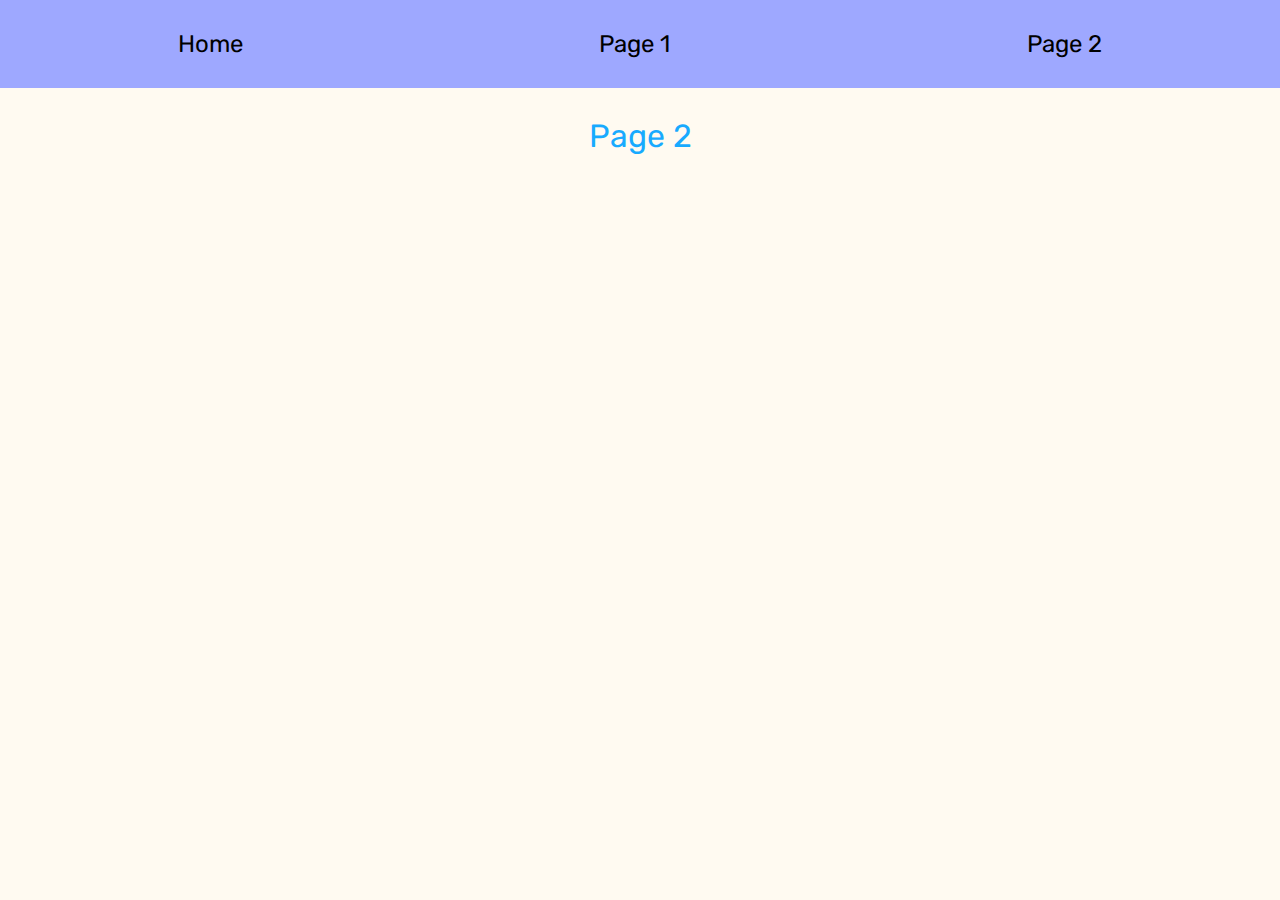
==== page2.html @ a21d1640 "Initial commit" ====
<!DOCTYPE html>
<html lang="en">
  <head>
    <meta charset="UTF-8" />
    <meta http-equiv="X-UA-Compatible" content="IE=edge" />
    <meta name="viewport" content="width=device-width, initial-scale=1.0" />
    <!-- Define your CSS file here so you can style your HTML -->
    <link rel="stylesheet" href="index.css" />
    <title>Page 2</title>
  </head>
  <body>
    <div class="container">
      <ul class="nav">
        <li>
          <a class="navlink" href="/">Home</a>
        </li>
        <li>
          <a class="navlink" href="page1.html">Page 1</a>
        </li>
        <li>
          <a class="navlink" href="page2.html"> Page 2</a>
        </li>
      </ul>
      <h1 class="title">Page 2</h1>
    </div>
  </body>
</html>
---- index.css ----
/* Add your font via Google Font */
@import url("https://fonts.googleapis.com/css2?family=Rubik:wght@400;500;600;700&display=swap");

/* CSS Reset, you don't need to understand these, i just copy paste it so it reset the CSS style */
html,
body,
div,
span,
applet,
object,
iframe,
h1,
h2,
h3,
h4,
h5,
h6,
p,
blockquote,
pre,
a,
abbr,
acronym,
address,
big,
cite,
code,
del,
dfn,
em,
img,
ins,
kbd,
q,
s,
samp,
small,
strike,
strong,
sub,
sup,
tt,
var,
b,
u,
i,
center,
dl,
dt,
dd,
ol,
ul,
li,
fieldset,
form,
label,
legend,
table,
caption,
tbody,
tfoot,
thead,
tr,
th,
td,
article,
aside,
canvas,
details,
embed,
figure,
figcaption,
footer,
header,
hgroup,
menu,
nav,
output,
ruby,
section,
summary,
time,
mark,
audio,
video {
  margin: 0;
  padding: 0;
  border: 0;
  font-size: 100%;
  font: inherit;
  vertical-align: baseline;
}
article,
aside,
details,
figcaption,
figure,
footer,
header,
hgroup,
menu,
nav,
section {
  display: block;
}
body {
  line-height: 1;
}
ol,
ul {
  list-style: none;
}
blockquote,
q {
  quotes: none;
}
blockquote:before,
blockquote:after,
q:before,
q:after {
  content: "";
  content: none;
}
table {
  border-collapse: collapse;
  border-spacing: 0;
}
/* end of reset */

/* Define your color scheme here, taken from Fullyhacks color scheme */
:root {
  --body_bg: #fffaf1;
  --sky_100: #abe1ff;
  --sky_300: #18aaff;
  --blue_300: #385ddf;
  --purple_300: #9ea8ff;
  --purple_hover: #3b3561;
  --purple_500: #4f38df;
  --pink_700: #b438df;
  --pink_400: #ff8f8f;
  --pink_300: #df389c;
  --pink_100: #ffabce;
  --orange_300: #ffc985;
  --orange_100: #ffedcc;
  --purple_main: #340b67;
  --purple_main_hover: #b49fcc;
}

html {
  background-color: var(--body_bg);
  font-family: "Rubik";
}
.container {
  display: flex;
  align-items: center;
  justify-content: center;
  flex-direction: column;
}
.nav {
  background-color: var(--purple_300);
  padding: 2rem;
  width: 100%;
  display: flex;
  list-style: none;
  justify-content: space-around;
  font-size: 1.5rem;
}
.navlink { 
    text-decoration: none;
    color: black;
    list-style: none;
}
.title {
  color: var(--sky_300);
  margin-top: 2rem;
  font-size: 2rem;
}
.pictureCaption {
  margin-top: 1rem;
}
.fullypic {
  margin-top: 2rem;
  object-fit: cover;
}
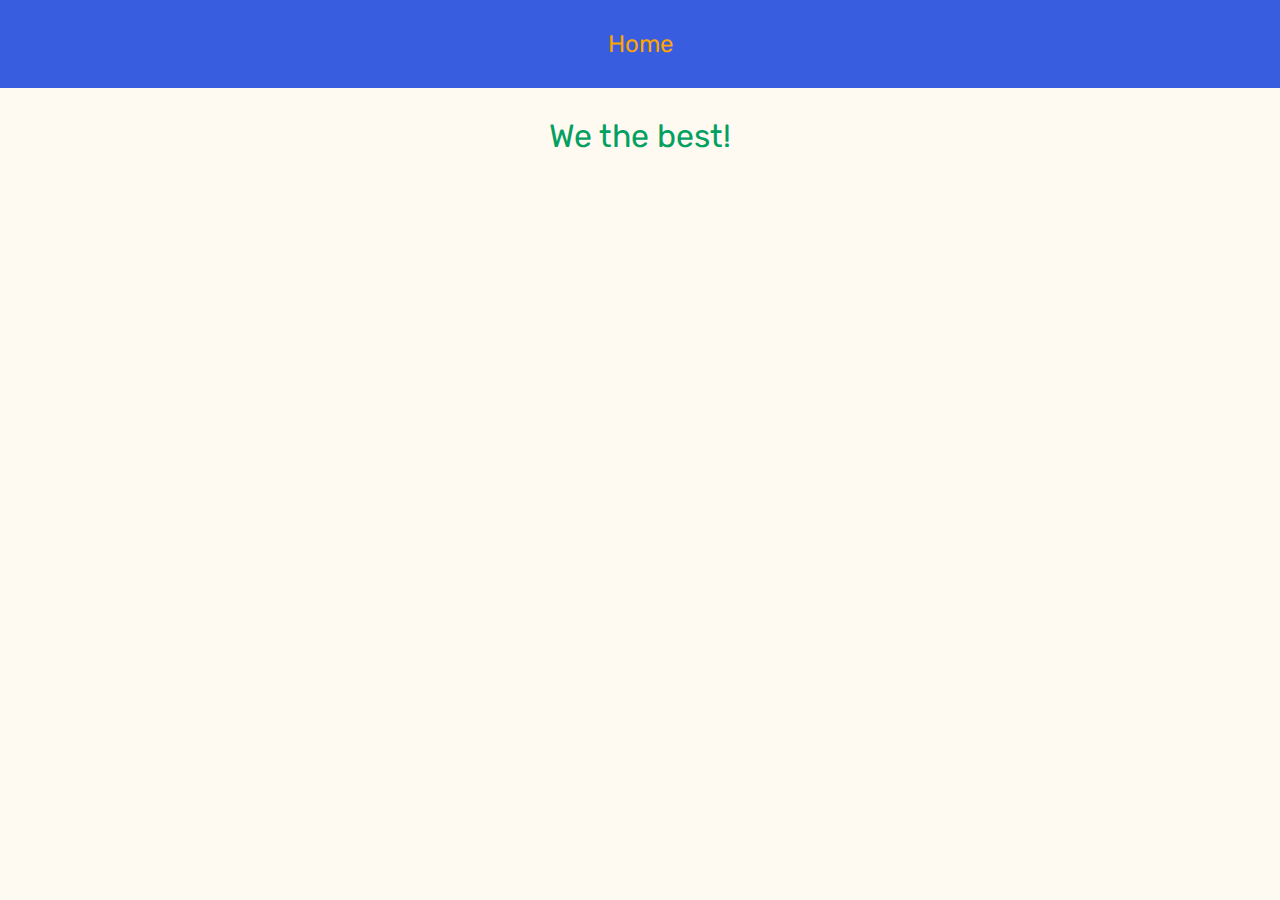
==== commit 9826ad7e: "Better" ====
--- a/page2.html
+++ b/page2.html
@@ -14,14 +14,9 @@
         <li>
           <a class="navlink" href="/">Home</a>
         </li>
-        <li>
-          <a class="navlink" href="page1.html">Page 1</a>
-        </li>
-        <li>
-          <a class="navlink" href="page2.html"> Page 2</a>
-        </li>
+       
       </ul>
-      <h1 class="title">Page 2</h1>
+      <h1 class="title"> We the best! </h1>
     </div>
   </body>
 </html>
--- a/index.css
+++ b/index.css
@@ -144,6 +144,7 @@
   --orange_100: #ffedcc;
   --purple_main: #340b67;
   --purple_main_hover: #b49fcc;
+  --matrix_green:  #03A062;
 }
 
 html {
@@ -157,7 +158,7 @@
   flex-direction: column;
 }
 .nav {
-  background-color: var(--purple_300);
+  background-color: var(--blue_300);
   padding: 2rem;
   width: 100%;
   display: flex;
@@ -167,11 +168,11 @@
 }
 .navlink { 
     text-decoration: none;
-    color: black;
+    color: orange;
     list-style: none;
 }
 .title {
-  color: var(--sky_300);
+  color: var(--matrix_green);
   margin-top: 2rem;
   font-size: 2rem;
 }
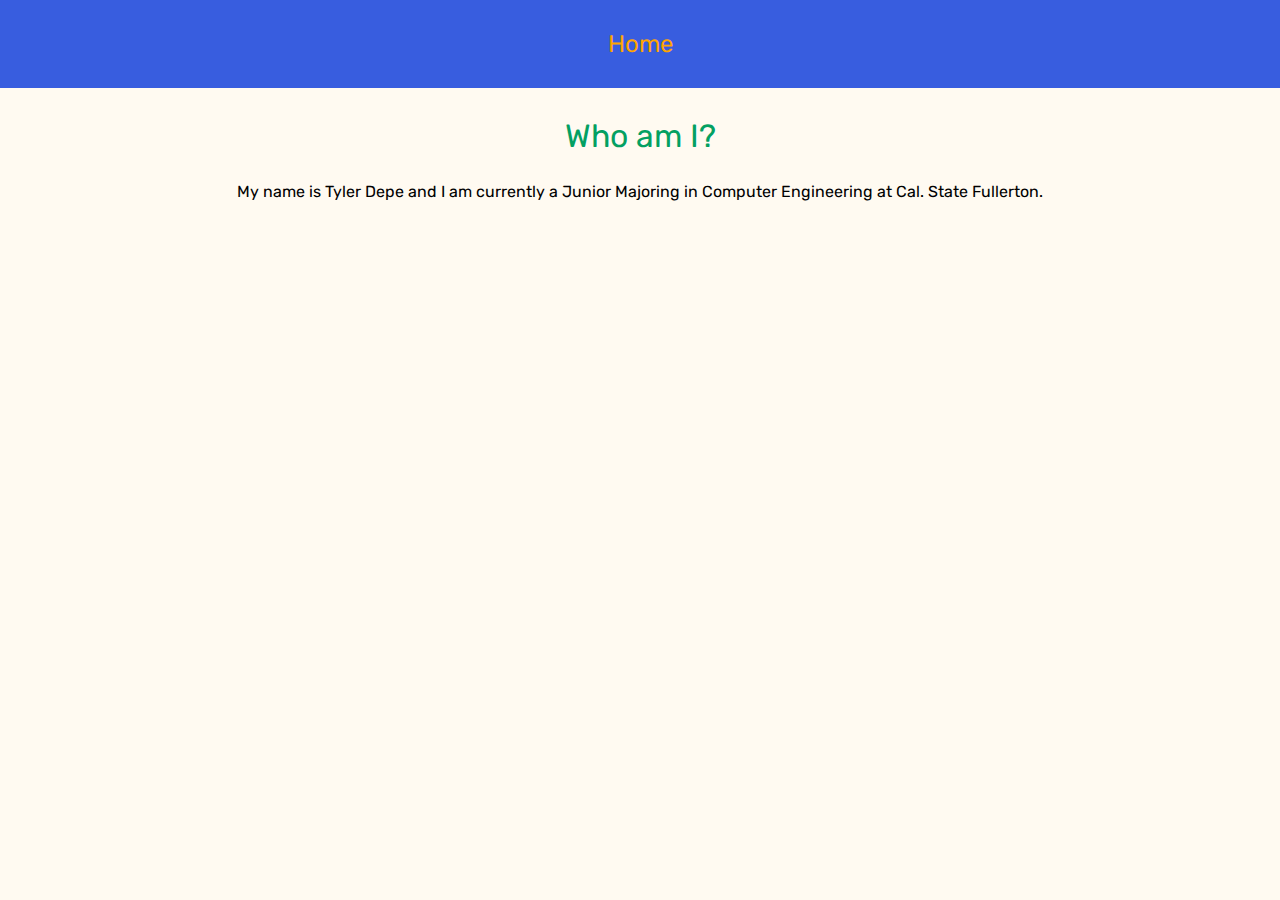
==== commit be0e7e33: "more edits" ====
--- a/page2.html
+++ b/page2.html
@@ -12,11 +12,13 @@
     <div class="container">
       <ul class="nav">
         <li>
-          <a class="navlink" href="/">Home</a>
+          <a class="navlink" href="index.html">Home</a>
         </li>
        
       </ul>
-      <h1 class="title"> We the best! </h1>
+      <h1 class="title"> Who am I?  </h1>
+      <p class="answer">   My name is Tyler Depe and I am currently 
+        a Junior Majoring in Computer Engineering at Cal. State Fullerton. </p>
     </div>
   </body>
 </html>
--- a/index.css
+++ b/index.css
@@ -176,10 +176,24 @@
   margin-top: 2rem;
   font-size: 2rem;
 }
-.pictureCaption {
+.by {
   margin-top: 1rem;
 }
 .fullypic {
   margin-top: 2rem;
   object-fit: cover;
-}+  width: 25%;
+}
+  .answer {
+    margin-top: 2rem;
+    object-fit: cover;
+
+  }
+
+  .time {
+    
+    
+
+  }
+
+
